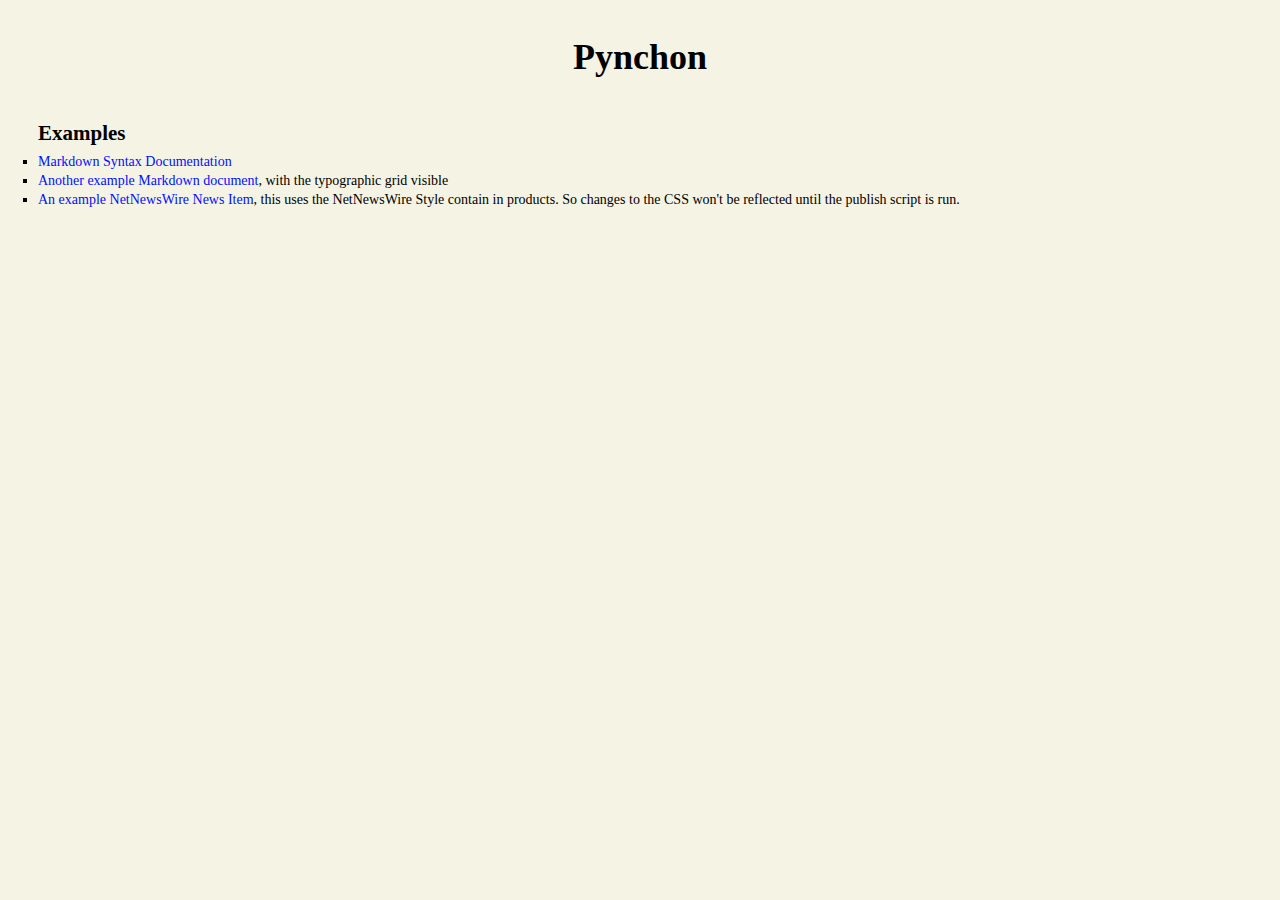
==== index.html @ 06633483 "Revised heirarchy" ====
<!DOCTYPE html PUBLIC "-//W3C//DTD XHTML 1.0 Strict//EN"
    "http://www.w3.org/TR/xhtml1/DTD/xhtml1-strict.dtd">

<html xmlns="http://www.w3.org/1999/xhtml" xml:lang="en" lang="en">
<head>
  <meta http-equiv="content-type" content="text/html; charset=utf-8" />

  <title>Markdown Syntax Documentation</title>
  <link rel="stylesheet" href="css/Pynchon.css" type="text/css" media="screen" charset="utf-8" />
  <link rel="stylesheet" href="css/debug.css" type="text/css" media="screen" charset="utf-8" />
</head>

<body>
  <h1>Pynchon</h1>

  <h2>Examples</h2>

  <ul>
    <li>
      <a href="examples/Markdown-Syntax-Documentation.html" title="Markdown Syntax Documentation">Markdown Syntax Documentation</a>
    </li>
	<li><a href="examples/Markdown-Reference.html" name="Markdown Reference" title="Markdown Reference">Another example Markdown document</a>, with the typographic grid visible</li>
	<li><a href="examples/NetNewsWire-Example.html" title="NetNewsWire Example">An example NetNewsWire News Item</a>, this uses the NetNewsWire Style contain in products. So changes to the CSS won't be reflected until the publish script is run.</li>

  </ul>
<!-- 1P -->
</body>
</html>
---- css/Pynchon.css ----
/* Pynchon v1.0 ==============================================================================
A stylesheet to layout HTML in a typographic grid. This stylesheet should be accompanied by a read me that contains more information.
By Roben Kleene
1percenter.com

Table of Contents
=================
1. Eric Meyer's Reset: Removes all default browser styles.
2. Grid: Applies a typographic grid.
3. Cosmetics: Font, color and other subjective choices.

The CSS is generated by Less CSS, in order to allow the size of the grid to be adjusted.
============================================================================*/
/* Configuration
----------------------------------------------------------------------------*/
/* Grid */
/* Cosmetics */
/* Eric Meyer's Reset
============================================================================*/
/* Details here:
   http://meyerweb.com/eric/thoughts/2007/05/01/reset-reloaded/
   Some of the rules have been broken up for cleaner display in firebug. */
/* First the resets ... */
/* Structural Tags
----------------------------------------------------------------------------*/
html,
body,
div,
span {
  margin: 0;
  padding: 0;
  border: 0;
  outline: 0;
  font-size: 100%;
  vertical-align: baseline;
  background: transparent;
}
/* Text Tags
----------------------------------------------------------------------------*/
h1,
h2,
h3,
h4,
h5,
h6,
p,
blockquote,
pre,
a,
ol,
ul,
li,
strong,
em {
  margin: 0;
  padding: 0;
  border: 0;
  outline: 0;
  font-size: 100%;
  vertical-align: baseline;
  background: transparent;
}
/* Less Used Tags
----------------------------------------------------------------------------*/
applet,
object,
iframe,
abbr,
acronym,
address,
big,
cite,
code,
del,
dfn,
font,
img,
ins,
kbd,
q,
s,
samp,
small,
strike,
sub,
sup,
tt,
var,
b,
u,
i,
center,
dl,
dt,
dd,
fieldset,
form,
label,
legend,
table,
caption,
tbody,
tfoot,
thead,
tr,
th,
td {
  margin: 0;
  padding: 0;
  border: 0;
  outline: 0;
  font-size: 100%;
  vertical-align: baseline;
  background: transparent;
}
/* ... and now everything else */
:focus {
  /* remember to define focus styles! */

  outline: 0;
}
body {
  line-height: 1;
  color: black;
  background: white;
}
ol, ul {
  list-style: none;
}
table {
  /* tables still need 'cellspacing="0"' in the markup */

  border-collapse: separate;
  border-spacing: 0;
}
caption, th, td {
  text-align: left;
  font-weight: normal;
}
blockquote:before,
blockquote:after,
q:before,
q:after {
  content: "";
}
blockquote, q {
  quotes: "" "";
}
/* Grid
============================================================================*/
/* Headers & Body
----------------------------------------------------------------------------*/
body {
  margin: 38px;
}
body, h3 {
  font-size: 14px;
  line-height: 19px;
}
h1 {
  font-size: 36px;
  line-height: 38px;
  margin-bottom: 38px;
  margin-top: 38px;
}
h2 {
  font-size: 21px;
  line-height: 38px;
}
h2, h3 {
  margin-top: 19px;
}
p + p {
  text-indent: 19px;
}
div {
  margin-top: 19px;
}
/* Other Elements
----------------------------------------------------------------------------*/
pre, blockquote {
  margin: 19px;
}
li ul, li ol {
  margin-left: 19px;
}
/* Cosmetics
============================================================================*/
/* Body
----------------------------------------------------------------------------*/
body {
  font-family: "Meta Serif Pro", Georgia, Serif;
  background-color: #f5f3e4;
}
/* Headers
----------------------------------------------------------------------------*/
h1 {
  text-align: center;
}
/* Lists
----------------------------------------------------------------------------*/
ul {
  list-style-type: square;
}
ul ul, ol ul {
  list-style-type: circle;
}
ol {
  list-style-type: decimal;
}
ul, ol {
  list-style-position: outside;
}
/* Horizontal Rule
----------------------------------------------------------------------------*/
hr {
  margin: 19px 0;
  height: 19px;
  border: none;
  text-align: center;
}
hr:after {
  font-size: 22px;
  content: "\25A0  \25A0  \25A0";
}
/* Links
----------------------------------------------------------------------------*/
a {
  color: #0010ff;
  text-decoration: none;
}
a:visited {
  color: #00009b;
}
a:hover {
  text-decoration: underline;
  color: #6474ff;
}
a:visited:hover {
  color: #0010ff;
}
/* Code
----------------------------------------------------------------------------*/
blockquote {
  color: rgba(0, 0, 0, 0.85);
  font-family: serifFont;
}
code, pre {
  font-family: Menlo, "Courier New", Courier, monospace;
  color: rgba(0, 0, 0, 0.6);
}
---- css/debug.css ----
#grid_debug {
    background: transparent url('../images/grid/grid19.gif');
	margin: 0;
	padding: 0;
	position: absolute;
	z-index: 10000;
	width: 100%;
/* 	height: 100%; */
	height: 20000px;
	opacity: 0.3;
	left: 0;
	top: 0;
	right: 0;
	bottom: 0;
}
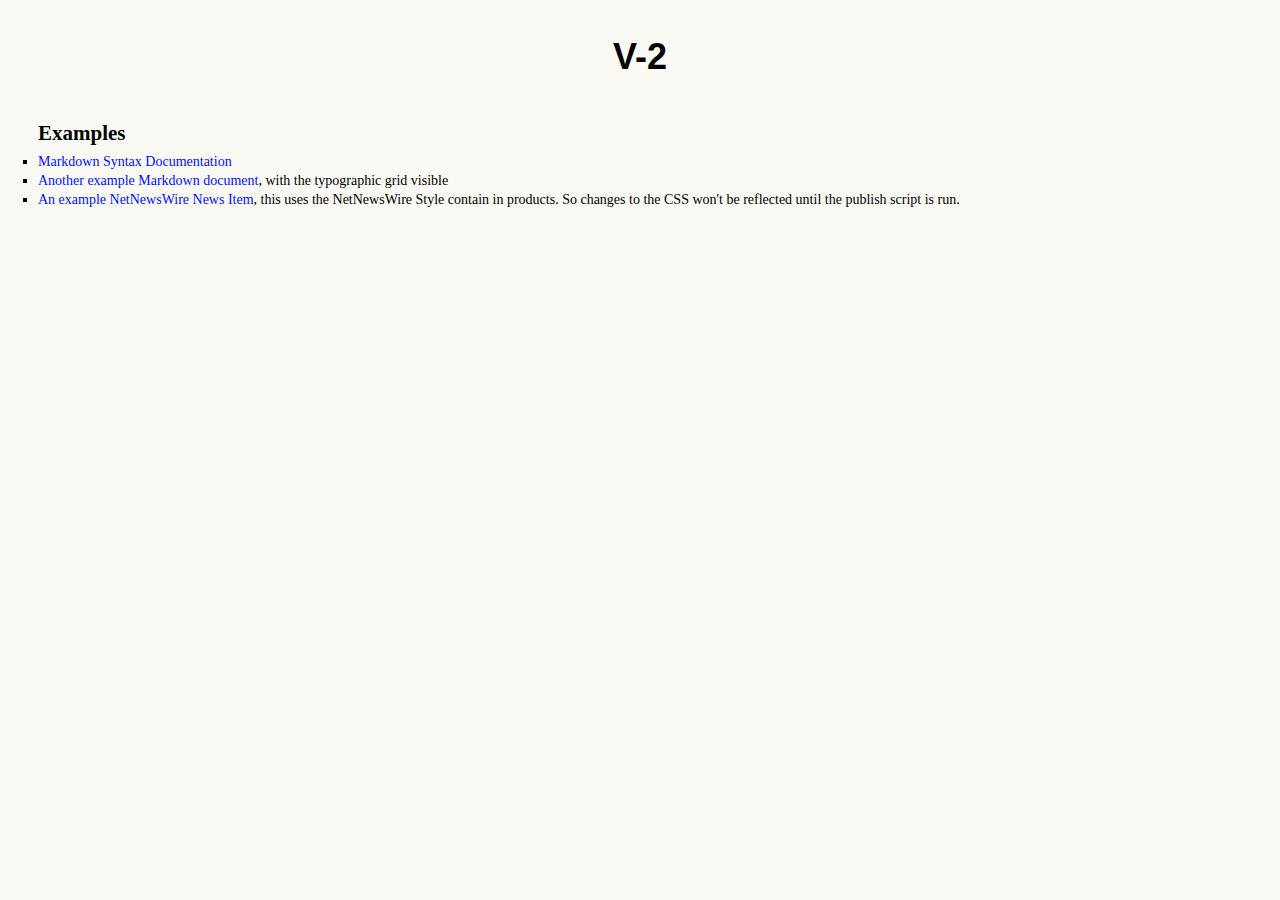
==== commit f72b8b57: "Name change to V-2" ====
--- a/index.html
+++ b/index.html
@@ -6,12 +6,12 @@
   <meta http-equiv="content-type" content="text/html; charset=utf-8" />
 
   <title>Markdown Syntax Documentation</title>
-  <link rel="stylesheet" href="css/Pynchon.css" type="text/css" media="screen" charset="utf-8" />
+  <link rel="stylesheet" href="css/V-2.css" type="text/css" media="screen" charset="utf-8" />
   <link rel="stylesheet" href="css/debug.css" type="text/css" media="screen" charset="utf-8" />
 </head>
 
 <body>
-  <h1>Pynchon</h1>
+  <h1 style="font-family: Futura, Helvetica, Sans-serif">V-2</h1>
 
   <h2>Examples</h2>
 
--- a/css/V-2.css
+++ b/css/V-2.css
@@ -0,0 +1,278 @@
+/* V-2 v1.0 ==============================================================================
+A stylesheet to layout HTML in a typographic grid. This stylesheet should be accompanied by a read me that contains more information.
+By Roben Kleene
+1percenter.com
+
+Table of Contents
+=================
+1. Eric Meyer's Reset: Removes all default browser styles.
+2. Grid: Applies a typographic grid.
+3. Cosmetics: Font, color and other subjective choices.
+
+The CSS is generated by Less CSS, in order to allow the size of the grid to be adjusted.
+============================================================================*/
+/* Configuration
+----------------------------------------------------------------------------*/
+/* Grid */
+/* Cosmetics */
+/* @backgroundColor: rgba(245, 243, 228, 1); */
+/* @backgroundColor: #F9FAFF; */
+/* @backgroundColor: #FBFCFF; */
+/* @backgroundColor: #F5F5F5; */
+/* @backgroundColor: #efefef; */
+/* @bodyFont: "Meta Serif Pro", Georgia, Serif; */
+/* 
+ProximaNova-Regular* -- Poorly placed list stuff
+IdealSans-Book* -- Again with the list markers
+MyriadPro-Regular*
+MetaPro-Normal*
+
+MinionPro-Regular -- Too small
+IdealSans-Medium -- Too bold
+
+ChaparralPro-Regular -- Not working for me
+
+Whitney-Medium
+*/
+/* Eric Meyer's Reset
+============================================================================*/
+/* Details here:
+   http://meyerweb.com/eric/thoughts/2007/05/01/reset-reloaded/
+   Some of the rules have been broken up for cleaner display in firebug. */
+/* First the resets ... */
+/* Structural Tags
+----------------------------------------------------------------------------*/
+html,
+body,
+div,
+span {
+  margin: 0;
+  padding: 0;
+  border: 0;
+  outline: 0;
+  font-size: 100%;
+  vertical-align: baseline;
+  background: transparent;
+}
+/* Text Tags
+----------------------------------------------------------------------------*/
+h1,
+h2,
+h3,
+h4,
+h5,
+h6,
+p,
+blockquote,
+pre,
+a,
+ol,
+ul,
+li,
+strong,
+em {
+  margin: 0;
+  padding: 0;
+  border: 0;
+  outline: 0;
+  font-size: 100%;
+  vertical-align: baseline;
+  background: transparent;
+}
+/* Less Used Tags
+----------------------------------------------------------------------------*/
+applet,
+object,
+iframe,
+abbr,
+acronym,
+address,
+big,
+cite,
+code,
+del,
+dfn,
+font,
+img,
+ins,
+kbd,
+q,
+s,
+samp,
+small,
+strike,
+sub,
+sup,
+tt,
+var,
+b,
+u,
+i,
+center,
+dl,
+dt,
+dd,
+fieldset,
+form,
+label,
+legend,
+table,
+caption,
+tbody,
+tfoot,
+thead,
+tr,
+th,
+td {
+  margin: 0;
+  padding: 0;
+  border: 0;
+  outline: 0;
+  font-size: 100%;
+  vertical-align: baseline;
+  background: transparent;
+}
+/* ... and now everything else */
+:focus {
+  /* remember to define focus styles! */
+
+  outline: 0;
+}
+body {
+  line-height: 1;
+  color: black;
+  background: white;
+}
+ol, ul {
+  list-style: none;
+}
+table {
+  /* tables still need 'cellspacing="0"' in the markup */
+
+  border-collapse: separate;
+  border-spacing: 0;
+}
+caption, th, td {
+  text-align: left;
+  font-weight: normal;
+}
+blockquote:before,
+blockquote:after,
+q:before,
+q:after {
+  content: "";
+}
+blockquote, q {
+  quotes: "" "";
+}
+/* Grid
+============================================================================*/
+/* Headers & Body
+----------------------------------------------------------------------------*/
+body {
+  margin: 38px;
+}
+body, h3 {
+  font-size: 14px;
+  line-height: 19px;
+}
+h1 {
+  font-size: 36px;
+  line-height: 38px;
+  margin-bottom: 38px;
+  margin-top: 38px;
+}
+h2 {
+  font-size: 21px;
+  line-height: 38px;
+}
+h2, h3 {
+  margin-top: 19px;
+}
+p + p {
+  text-indent: 19px;
+}
+div {
+  margin-top: 19px;
+}
+img {
+  margin: 19px;
+}
+/* Other Elements
+----------------------------------------------------------------------------*/
+pre, blockquote {
+  margin: 19px;
+}
+li ul, li ol {
+  margin-left: 19px;
+}
+/* Cosmetics
+============================================================================*/
+/* Body
+----------------------------------------------------------------------------*/
+body {
+  font-family: "ProximaNova-Regular", Georgia, Serif;
+  background-color: #fbfaf5;
+}
+/* Headers
+----------------------------------------------------------------------------*/
+h1 {
+  font-family: "Meta Serif Pro", Georgia, Serif;
+  text-align: center;
+}
+/* Lists
+----------------------------------------------------------------------------*/
+ul {
+  /* 	list-style-type: disc; */
+
+  list-style-type: square;
+}
+ul ul, ol ul {
+  /* 	list-style-type: circle; */
+
+}
+ol {
+  list-style-type: decimal;
+}
+ul, ol {
+  list-style-position: outside;
+}
+/* Horizontal Rule
+----------------------------------------------------------------------------*/
+hr {
+  margin: 19px 0;
+  height: 19px;
+  border: none;
+  text-align: center;
+}
+hr:after {
+  font-family: Georgia, sans-serif;
+  font-size: 22px;
+  content: "\25A0  \25A0  \25A0  \25A0  \25A0  \25A0  \25A0";
+}
+/* Links
+----------------------------------------------------------------------------*/
+a {
+  color: #0010ff;
+  text-decoration: none;
+}
+a:visited {
+  color: #00009b;
+}
+a:hover {
+  text-decoration: underline;
+  color: #6474ff;
+}
+a:visited:hover {
+  color: #0010ff;
+}
+/* Code
+----------------------------------------------------------------------------*/
+blockquote {
+  color: rgba(0, 0, 0, 0.85);
+  font-family: "ProximaNova-Regular", Georgia, Serif;
+}
+code, pre {
+  font-family: Menlo, "Courier New", Courier, monospace;
+  color: rgba(0, 0, 0, 0.6);
+}
